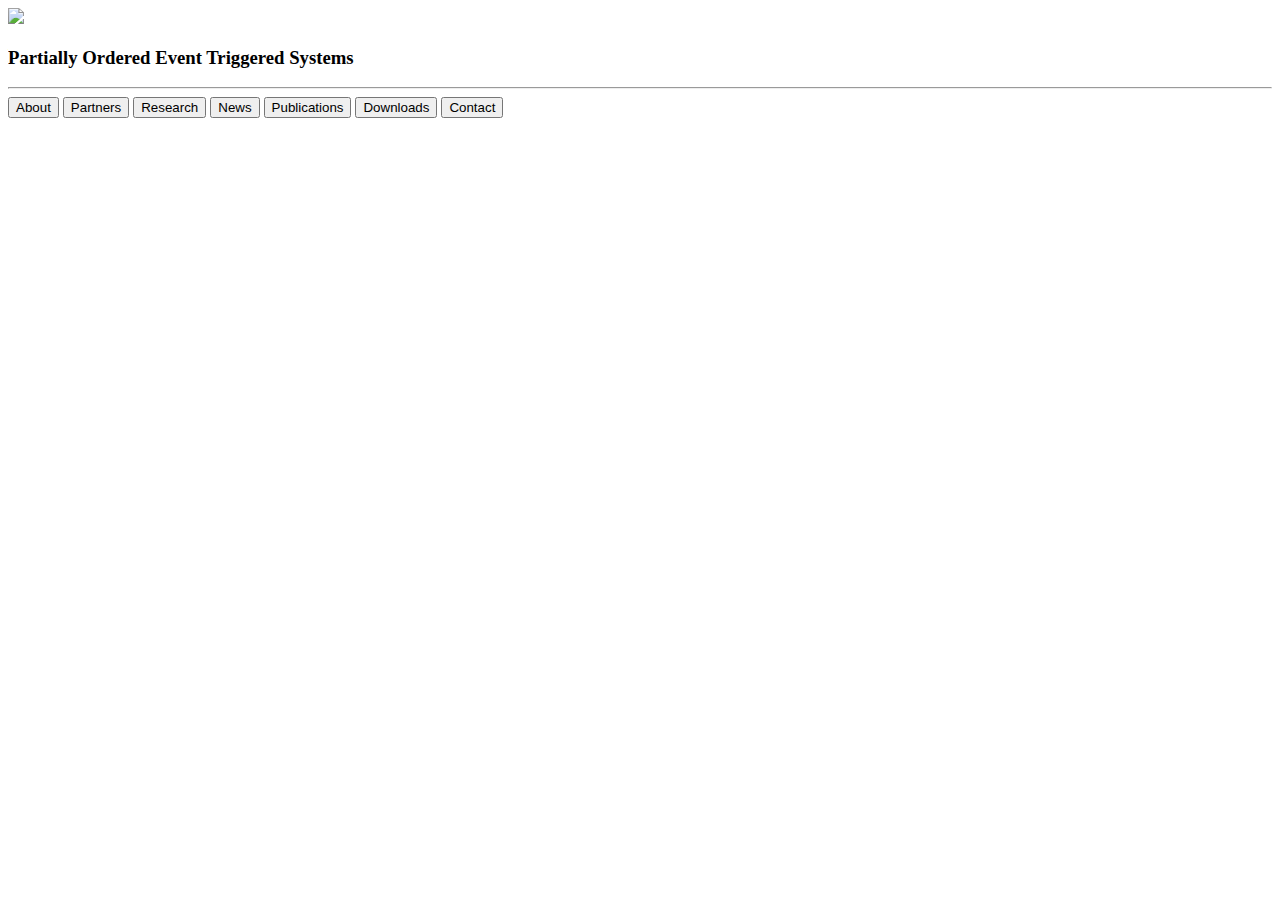
==== template/index.htm @ 7fbd9b05 "Delete POETS 2018 workshop page" ====
<!DOCTYPE html>
<html lang="en">
	<head>
		<title>POETS</title>
		<link rel="shortcut icon" type="image/png" href="static/img/favicon.png"/>
		<meta charset="utf-8">
		<meta name="viewport" content="width=device-width, user-scalable=no, minimum-scale=1.0, maximum-scale=1.0">
		<link rel="stylesheet" href="https://fonts.googleapis.com/css?family=Roboto:regular,bold,italic,thin,light,bolditalic,black,medium&amp;lang=en">
		<link rel="stylesheet" href="https://fonts.googleapis.com/icon?family=Material+Icons">
		<link rel="stylesheet" href="https://code.getmdl.io/1.1.3/material.teal-red.min.css">
		<link href="https://fonts.googleapis.com/css?family=Roboto+Condensed" rel="stylesheet">
		<link rel="stylesheet" href="static/css/mystyle.css">
	</head>
	<body>
		<div id="container"></div>
        <div class="master banner">

			<div class="logo">
			<a href="https://poets-project.org/">
				<img src="static/img/POETS-logo.svg">
			</a>
			<br/>
			</div>

			<h3 class="fancy">Partially Ordered Event Triggered Systems</h3>

			<hr>

			<button onClick="window.location='about.htm';" class="mdl-button mdl-js-button">
				About
			</button>
			<button onClick="window.location='partners.htm';" class="mdl-button mdl-js-button">
				Partners
			</button>
			<button onClick="window.location='research.htm';" class="mdl-button mdl-js-button">
				Research
			</button>
			<button onClick="window.location='news.htm';" class="mdl-button mdl-js-button">
				News
			</button>
			<button onClick="window.location='publications.htm';" class="mdl-button mdl-js-button">
				Publications
			</button>
			<button onClick="window.location='downloads.htm';" class="mdl-button mdl-js-button">
				Downloads
			</button>
			<button onClick="window.location='contact.htm';" class="mdl-button mdl-js-button">
				Contact
			</button>
			<button onClick="window.location='workshop2018.htm';" class="mdl-button mdl-js-button" style="display: none;">
				POETS Workshop 2018
			</button>

		<!-- 	<center>
			<p class='text'>
			POETS (Partially Ordered Event Triggered Systems) technology is
			based on the idea of an extremely large number of small cores,
			embedded in a fast, hardware, parallel communications
			infrastructure &mdash; the <em>core mesh</em>. Inter-core communication is
			effected by small (a few bytes), fixed size, hardware data packets,
			aka <em>messages</em>.</p>

            <p class='text'>
			The POETS project describes research to investigate and prototype
			a software methodology and associated hardware platform to realise
			the potential of this architecture.</p>

            <p class='text'>
			The physical implementation of such a system imposes a fixed and
			finite topology on the core graph, but a thin (hardware) layer on
			top of the cores allows the user to virtualise an arbitrary
			connectivity graph on top of the physical one. Once this is done,
			the mapping of problem domain to processor mesh follows naturally.</p>

			</center> -->

		</div>
		<script src="https://cdnjs.cloudflare.com/ajax/libs/three.js/r79/three.min.js"></script>
		<script src="static/js/detector.js"></script>
		<script src="static/js/torus.js"></script>
	</body>
</html>
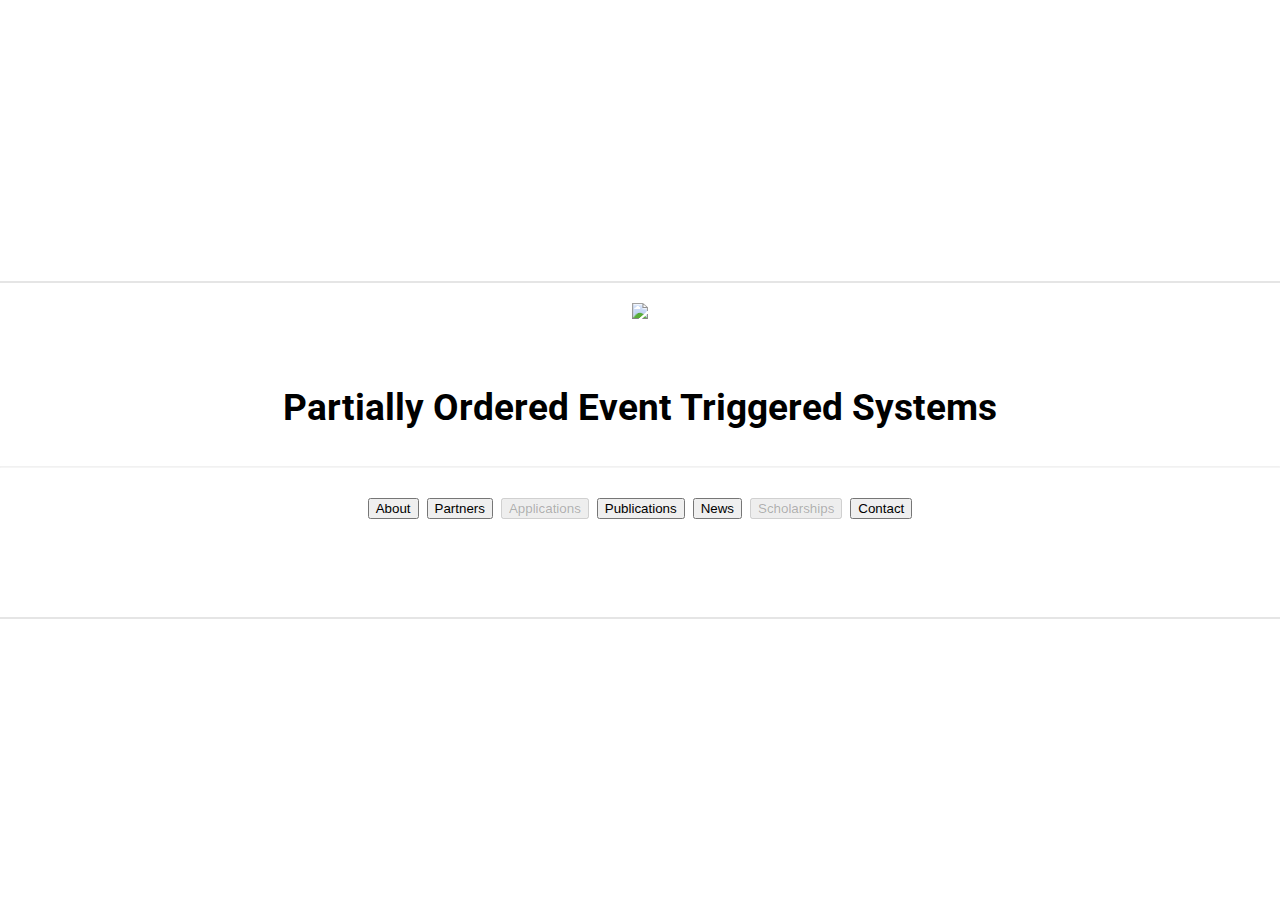
==== commit 97bb184f: "Updated section list on title page" ====
--- a/template/index.htm
+++ b/template/index.htm
@@ -2,14 +2,14 @@
 <html lang="en">
 	<head>
 		<title>POETS</title>
-		<link rel="shortcut icon" type="image/png" href="static/img/favicon.png"/>
+		<link rel="shortcut icon" type="image/png" href="/static/img/favicon.png"/>
 		<meta charset="utf-8">
 		<meta name="viewport" content="width=device-width, user-scalable=no, minimum-scale=1.0, maximum-scale=1.0">
 		<link rel="stylesheet" href="https://fonts.googleapis.com/css?family=Roboto:regular,bold,italic,thin,light,bolditalic,black,medium&amp;lang=en">
 		<link rel="stylesheet" href="https://fonts.googleapis.com/icon?family=Material+Icons">
 		<link rel="stylesheet" href="https://code.getmdl.io/1.1.3/material.teal-red.min.css">
 		<link href="https://fonts.googleapis.com/css?family=Roboto+Condensed" rel="stylesheet">
-		<link rel="stylesheet" href="static/css/mystyle.css">
+		<link rel="stylesheet" href="/static/css/mystyle.css">
 	</head>
 	<body>
 		<div id="container"></div>
@@ -17,7 +17,7 @@
 
 			<div class="logo">
 			<a href="https://poets-project.org/">
-				<img src="static/img/POETS-logo.svg">
+				<img src="/static/img/POETS-logo.svg">
 			</a>
 			<br/>
 			</div>
@@ -26,57 +26,31 @@
 
 			<hr>
 
-			<button onClick="window.location='about.htm';" class="mdl-button mdl-js-button">
+			<button onClick="window.location='/about/';" class="mdl-button mdl-js-button">
 				About
 			</button>
-			<button onClick="window.location='partners.htm';" class="mdl-button mdl-js-button">
+			<button onClick="window.location='/partners/';" class="mdl-button mdl-js-button">
 				Partners
 			</button>
-			<button onClick="window.location='research.htm';" class="mdl-button mdl-js-button">
-				Research
+			<button disabled title="Coming soon" class="mdl-button mdl-js-button">
+				Applications
 			</button>
-			<button onClick="window.location='news.htm';" class="mdl-button mdl-js-button">
+			<button onClick="window.location='/publications/';" class="mdl-button mdl-js-button">
+				Publications
+			</button>
+			<button onClick="window.location='/news/';" class="mdl-button mdl-js-button">
 				News
 			</button>
-			<button onClick="window.location='publications.htm';" class="mdl-button mdl-js-button">
-				Publications
+			<button disabled title="Coming soon" class="mdl-button mdl-js-button">
+				Scholarships
 			</button>
-			<button onClick="window.location='downloads.htm';" class="mdl-button mdl-js-button">
-				Downloads
-			</button>
-			<button onClick="window.location='contact.htm';" class="mdl-button mdl-js-button">
+			<button onClick="window.location='/contact/';" class="mdl-button mdl-js-button">
 				Contact
 			</button>
-			<button onClick="window.location='workshop2018.htm';" class="mdl-button mdl-js-button" style="display: none;">
-				POETS Workshop 2018
-			</button>
-
-		<!-- 	<center>
-			<p class='text'>
-			POETS (Partially Ordered Event Triggered Systems) technology is
-			based on the idea of an extremely large number of small cores,
-			embedded in a fast, hardware, parallel communications
-			infrastructure &mdash; the <em>core mesh</em>. Inter-core communication is
-			effected by small (a few bytes), fixed size, hardware data packets,
-			aka <em>messages</em>.</p>
-
-            <p class='text'>
-			The POETS project describes research to investigate and prototype
-			a software methodology and associated hardware platform to realise
-			the potential of this architecture.</p>
-
-            <p class='text'>
-			The physical implementation of such a system imposes a fixed and
-			finite topology on the core graph, but a thin (hardware) layer on
-			top of the cores allows the user to virtualise an arbitrary
-			connectivity graph on top of the physical one. Once this is done,
-			the mapping of problem domain to processor mesh follows naturally.</p>
-
-			</center> -->
 
 		</div>
 		<script src="https://cdnjs.cloudflare.com/ajax/libs/three.js/r79/three.min.js"></script>
-		<script src="static/js/detector.js"></script>
-		<script src="static/js/torus.js"></script>
+		<script src="/static/js/detector.js"></script>
+		<script src="/static/js/torus.js"></script>
 	</body>
 </html>
--- a/static/css/mystyle.css
+++ b/static/css/mystyle.css
@@ -0,0 +1,106 @@
+.fancy {
+	font-family: 'Roboto', sans-serif;
+}
+
+.master {
+	text-align: center;
+	border-top: solid rgba(0, 0, 0, 0.1) 2px;
+	border-bottom: solid rgba(0, 0, 0, 0.1) 2px;
+	width: 100%;
+	font-size: 24pt;
+	display: block;
+	margin: auto;
+	vertical-align: middle;
+}
+
+a:link {
+    text-decoration: none;
+}
+
+a:visited {
+    text-decoration: none;
+}
+
+a:hover {
+    text-decoration: underline;
+}
+
+a:active {
+    text-decoration: underline;
+}
+
+.logo {
+	text-align: center;
+}
+
+.logo a {
+	text-decoration: none;
+}
+
+.logo a:hover {
+	text-decoration: none;
+}
+
+.logo a:visited {
+	text-decoration: none;
+}
+
+.logo img {
+	width: 150pt;
+	margin: 15pt 25pt 15pt 25pt;
+}
+
+.header {
+	padding-bottom: 10pt;
+	margin-bottom: 40pt;
+	background-color: #fafafa;
+}
+
+.banner {
+	background-color: rgba(255, 255, 255, 0.7);
+	display: table-cell;
+	height: 250pt;
+	position: absolute;
+	top: 0;
+	bottom: 0;
+	left: 0;
+	right: 0;
+}
+
+.banner h1 {
+	display: inline-block;
+}
+
+.banner hr {
+	opacity: 50%;
+	border-color: rgba(0, 0, 0, 0.1);
+}
+
+.content, .content p {
+    font-family: 'Roboto', sans-serif;
+    text-align: left;
+    width: 600pt;
+    font-size: 12pt;
+    line-height: 200%;
+}
+
+.partners, .partners p {
+	display: block;
+	text-align: center;
+}
+
+.partners img {
+	width: 200pt;
+	margin:15pt 25pt 15pt 25pt;
+}
+
+.partners hr {
+	width: 500pt;
+	opacity: 50%;
+	border-color: rgba(0, 0, 0, 0.1);
+}
+
+hr {
+	opacity: 50%;
+	border-color: rgba(0, 0, 0, 0.1);
+}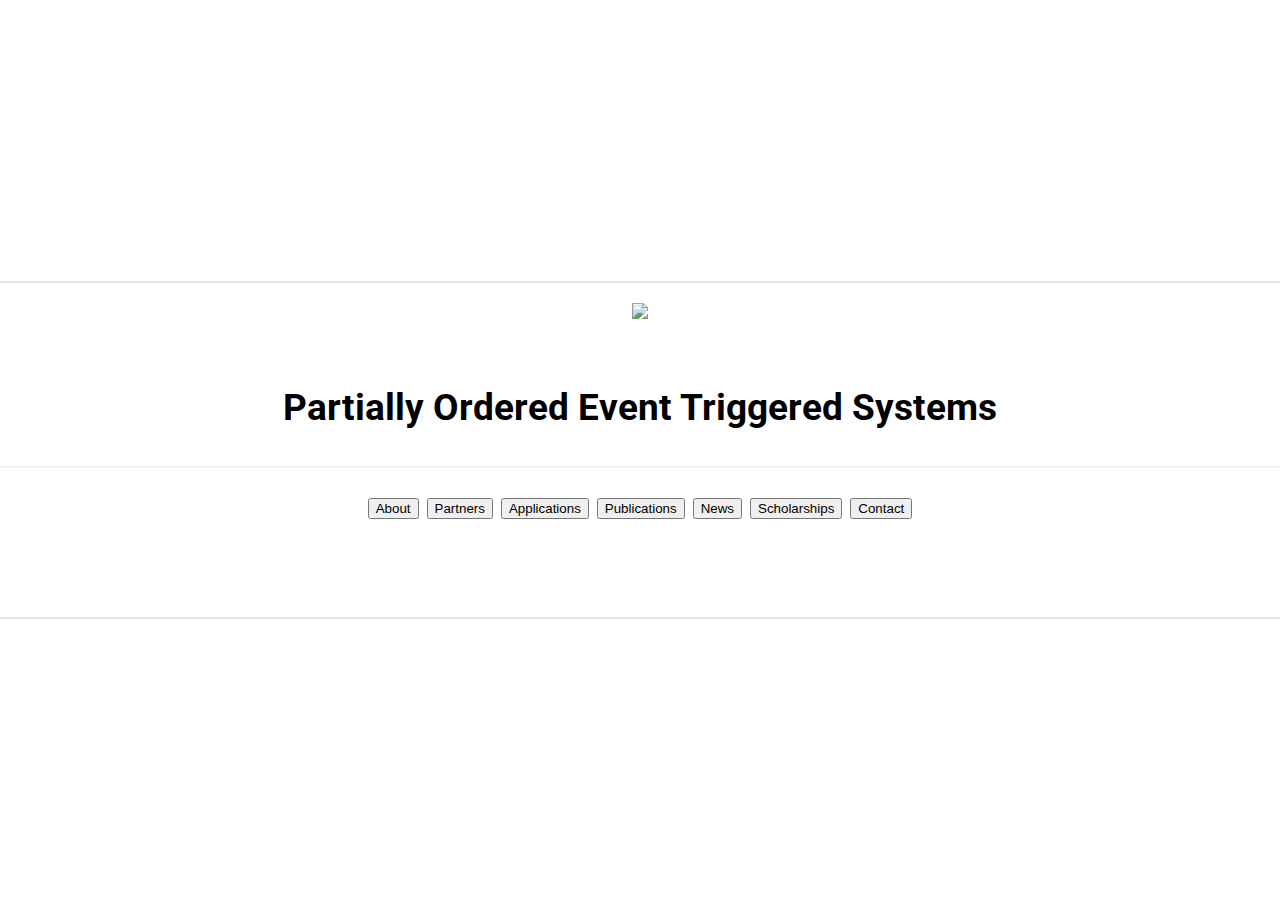
==== commit b0e20541: "Section links enabled in index" ====
--- a/template/index.htm
+++ b/template/index.htm
@@ -32,7 +32,7 @@
 			<button onClick="window.location='/partners/';" class="mdl-button mdl-js-button">
 				Partners
 			</button>
-			<button disabled title="Coming soon" class="mdl-button mdl-js-button">
+			<button onClick="window.location='/applications/';" class="mdl-button mdl-js-button">
 				Applications
 			</button>
 			<button onClick="window.location='/publications/';" class="mdl-button mdl-js-button">
@@ -41,7 +41,7 @@
 			<button onClick="window.location='/news/';" class="mdl-button mdl-js-button">
 				News
 			</button>
-			<button disabled title="Coming soon" class="mdl-button mdl-js-button">
+			<button onClick="window.location='/scholarships/';" class="mdl-button mdl-js-button">
 				Scholarships
 			</button>
 			<button onClick="window.location='/contact/';" class="mdl-button mdl-js-button">
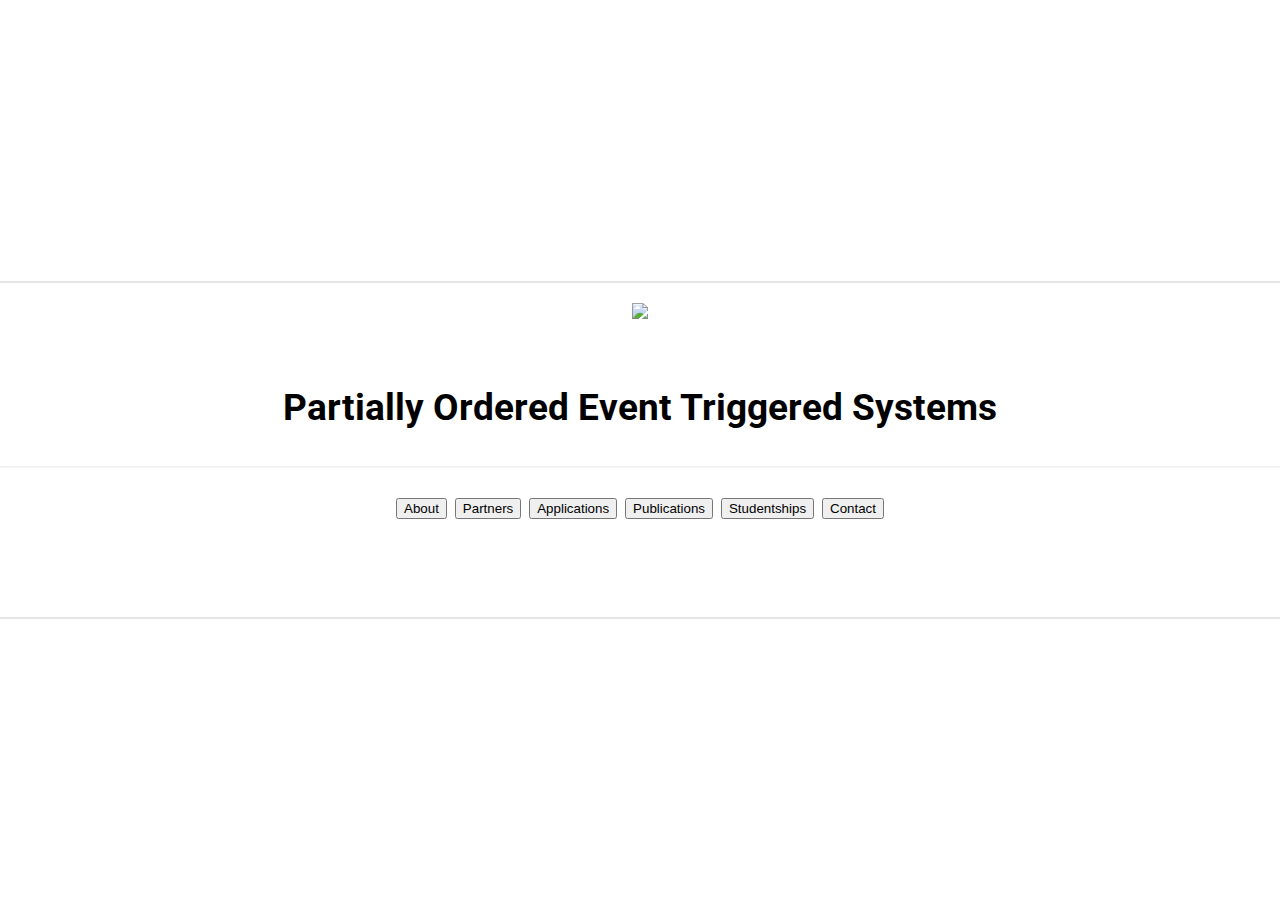
==== commit 159794f5: "Updated applications, removed news link" ====
--- a/template/index.htm
+++ b/template/index.htm
@@ -38,11 +38,8 @@
 			<button onClick="window.location='/publications/';" class="mdl-button mdl-js-button">
 				Publications
 			</button>
-			<button onClick="window.location='/news/';" class="mdl-button mdl-js-button">
-				News
-			</button>
-			<button onClick="window.location='/scholarships/';" class="mdl-button mdl-js-button">
-				Scholarships
+			<button onClick="window.location='/Studentships/';" class="mdl-button mdl-js-button">
+				Studentships
 			</button>
 			<button onClick="window.location='/contact/';" class="mdl-button mdl-js-button">
 				Contact
